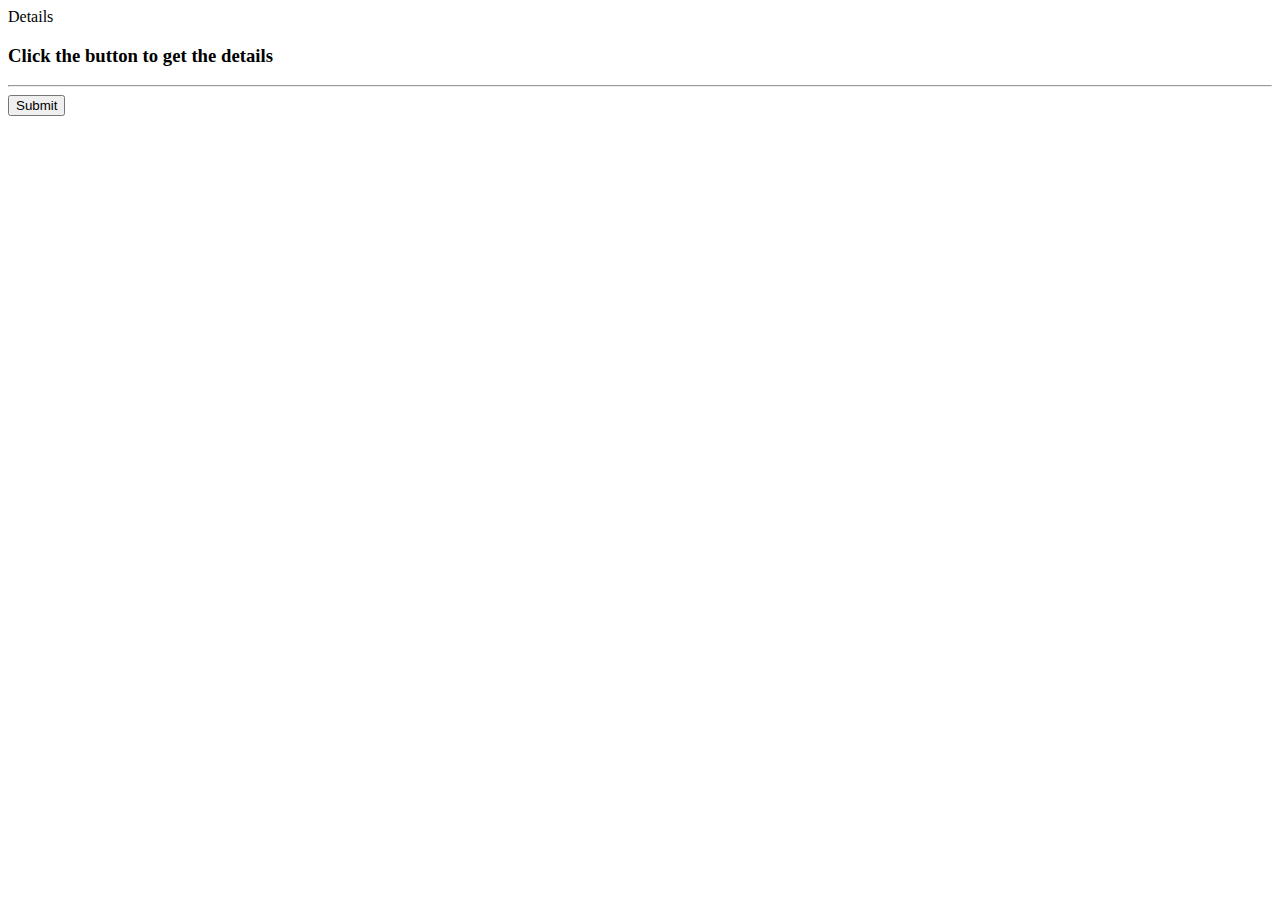
==== aicldetails.html @ a5e2af62 "update" ====
<!DOCTYPE html>
<html>
<head>Details</head>
<body>
<div class="container formstyle">
    <div class="text-center">
      <h3>Click the button to get the details</h3>
    </div>
    <hr />
    <form action="aiclselect.php" method="get">
      <div class="text-center">
        <button type="submit" class="btn btn-primary">Submit</button>
      </div>
    </form>
  </div>
</body>
</html>
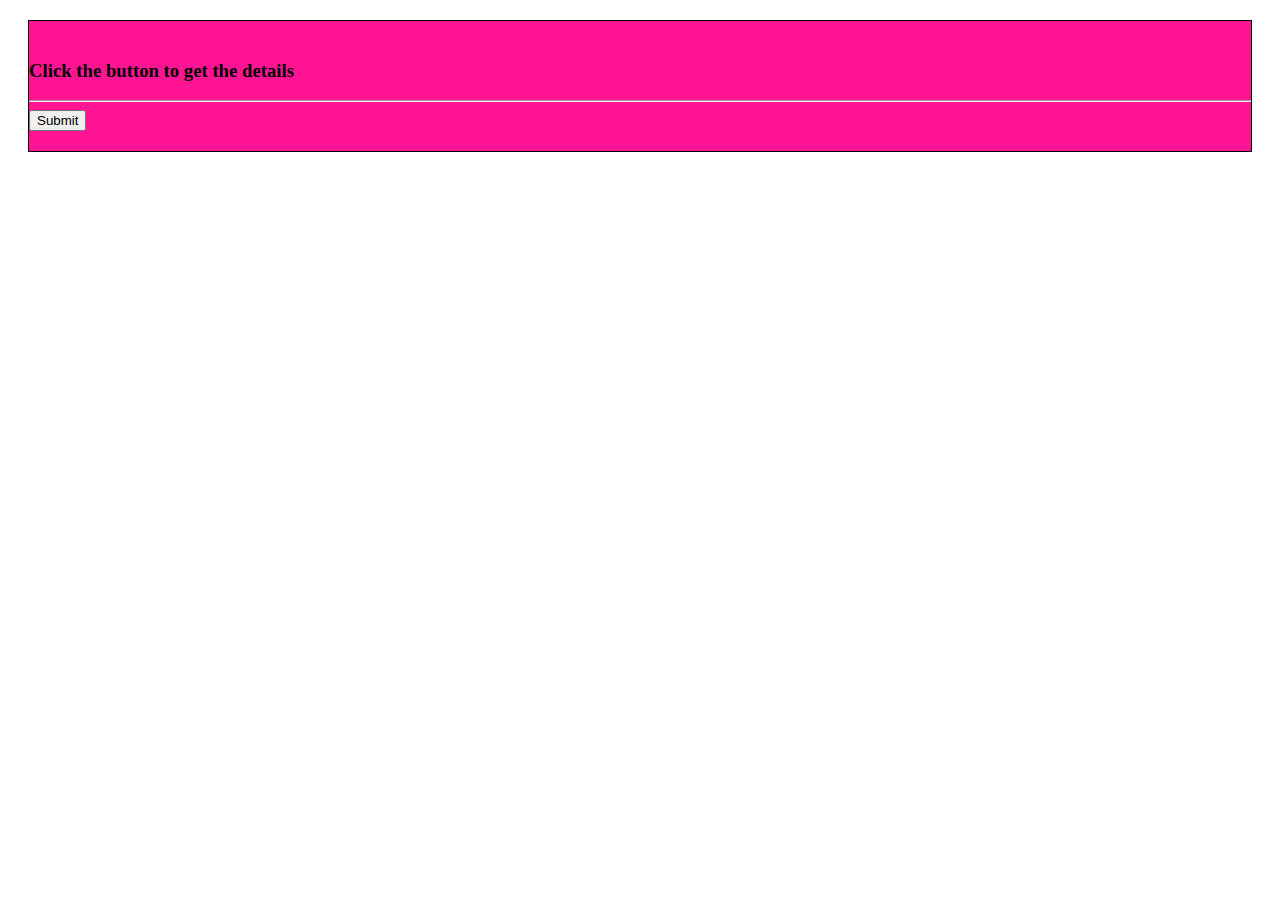
==== commit 7c8486d7: "update" ====
--- a/aicldetails.html
+++ b/aicldetails.html
@@ -1,6 +1,8 @@
 <!DOCTYPE html>
 <html>
-<head>Details</head>
+<head>
+<link rel="stylesheet" type="text/css" href="aiclformcss.css" />
+</head>
 <body>
 <div class="container formstyle">
     <div class="text-center">
--- a/aiclformcss.css
+++ b/aiclformcss.css
@@ -0,0 +1,19 @@
+.formstyle {
+    background-color: deeppink;
+    padding-top: 20px;
+    border: 1px solid black;
+    padding-bottom: 20px;
+    margin: 20px;
+  }
+  input[type="text"],
+  input[type="text"],
+  input[type="email"],
+  input[type="number"] { 
+    border: 1px solid black;
+  }
+  textarea.form-control {
+    border: 1px solid black;
+  }
+  button.btn.btn-primary {
+    text-align: center;
+  }